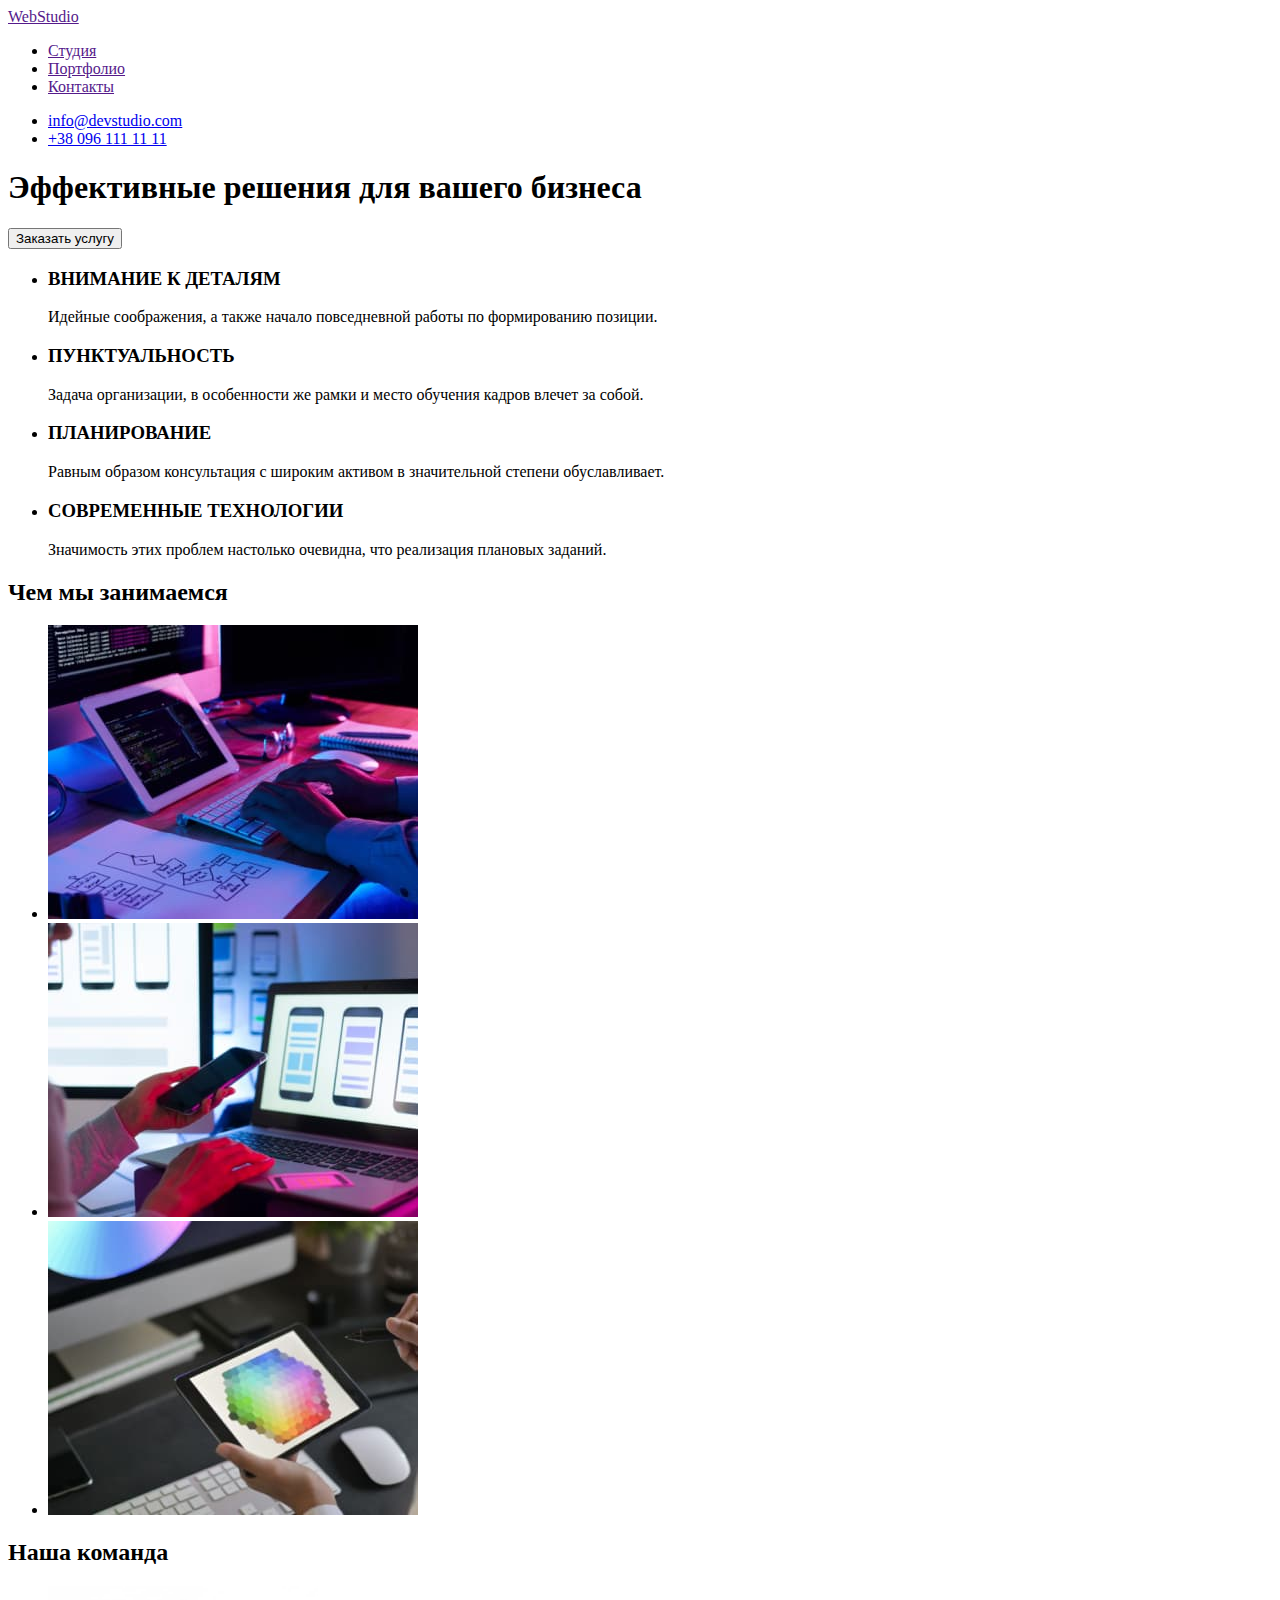
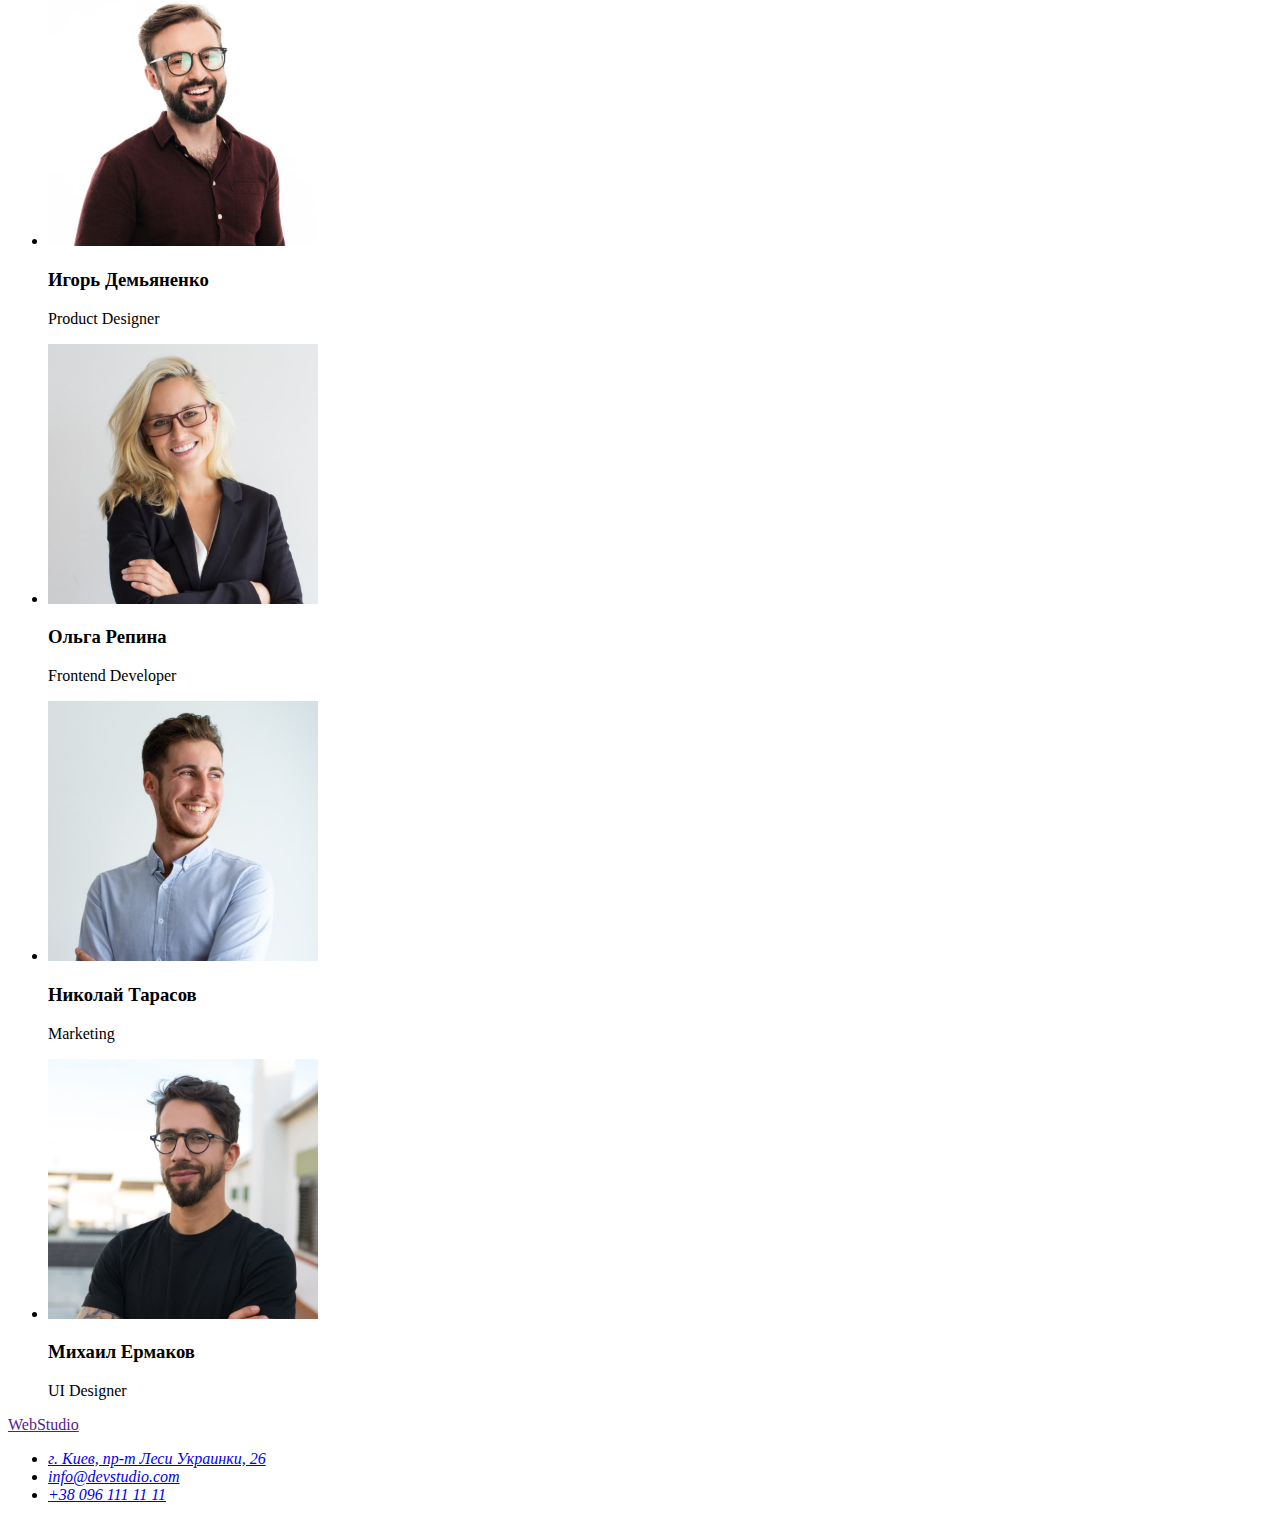
==== index.html @ 4fe5c64b "homework2" ====
<!DOCTYPE html>
<html lang="ru">
<head>
    <meta charset="UTF-8">
    <meta http-equiv="X-UA-Compatible" content="IE=edge">
    <meta name="viewport" content="width=device-width, initial-scale=1.0">
    <title>WebStudio</title>
</head>
<body>
    <!-- Навигационная панель -->
    <header>
        <nav>
            <a href="">
                WebStudio
            </a>
            <ul>
                <li>
                    <a href="" lang="en">Студия</a>
                </li>
                <li>
                    <a href="">Портфолио</a>
                </li>
                <li>
                    <a href="">Контакты</a>
                </li>    
            </ul>
        </nav>
        <ul>
            <li>
                <a href="mailto:info@devstudio.com">info@devstudio.com</a>
            </li>
            <li>
                <a href="tel:+380961111111">+38 096 111 11 11</a>
            </li>
        </ul>
    </header>
    <main>
        <!-- HERO -->
        <section>
            <div>
                <h1>Эффективные решения для вашего бизнеса</h1>
                <button type="button">Заказать услугу</button>
            </div>
        </section>
        <!-- ABOUT -->
        <section>
            <div>
                <ul>
                    <li>
                        <h3>ВНИМАНИЕ К ДЕТАЛЯМ</h3>
                        <p>Идейные соображения, а также начало повседневной работы по формированию позиции.</p>
                    </li>
                    <li>
                        <h3>ПУНКТУАЛЬНОСТЬ</h3>
                        <p>Задача организации, в особенности же рамки и место обучения кадров влечет за собой.</p>
                    </li>
                    <li>
                        <h3>ПЛАНИРОВАНИЕ</h3>
                        <p>Равным образом консультация с широким активом в значительной степени обуславливает.</p>
                    </li>
                    <li>
                        <h3>СОВРЕМЕННЫЕ ТЕХНОЛОГИИ</h3>
                        <p>Значимость этих проблем настолько очевидна, что реализация плановых заданий.</p>
                    </li>
                </ul>
            </div>
        </section>
        <section>
            <div>
                <h2>Чем мы занимаемся</h2>
                <ul>
                    <li>
                        <img src="./images/about/img.jpg" 
                        alt="Программист пишет код" 
                        width="370" 
                        height="294"
                        />
                    </li>
                    <li>
                        <img src="./images/about/img-1.jpg" 
                        alt="Сотрудник работает с телефоном" 
                        width="370" 
                        height="294" 
                        />
                    </li>
                    <li>
                        <img src="./images/about/img-2.jpg" 
                        alt="Сотрудник работает с цветовой гаммой" 
                        width="370"
                        height="294" 
                        />
                    </li>
                </ul>
            </div>
        </section>
        <!-- OUR TEAM -->
        <section>
            <h2>Наша команда</h2>
            <ul>
                <li>
                    <img src="./images/our-team/worker1.jpg" 
                    alt="Игорь Демьяненко"
                    width="270"
                    height="260"
                    />
                    <h3>Игорь Демьяненко</h3>
                    <p lang="en">Product Designer</p>
                </li>
                <li>
                    <img src="./images/our-team/worker2.jpg"
                    alt="Ольга Репина" 
                    width="270"
                    height="260"
                    />
                    <h3>Ольга Репина</h3>
                    <p lang="en">Frontend Developer</p>
                </li>
                <li>
                    <img src="./images/our-team/worker3.jpg" 
                    alt="Николай Тарасов" 
                    width="270"
                    height="260"
                    />
                    <h3>Николай Тарасов</h3>
                    <p lang="en">Marketing</p>
                </li>
                <li>
                    <img src="./images/our-team/worker4.jpg" 
                    alt="Михаил Ермаков" 
                    width="270"
                    height="260"
                    />
                    <h3>Михаил Ермаков</h3>
                    <p lang="en">UI Designer</p>
                </li>
            </ul>
        </section>
    </main>
    <footer>
        <a href="">
            WebStudio
        </a>
        <address>
            <ul>
                <li>
                    <a 
                    href="https://goo.gl/maps/MEoNGuuaQragfdpd9" 
                    target="_blank" 
                    rel="noopener noreferrer">
                        г. Киев, пр-т Леси Украинки, 26
                    </a>
                </li>
                <li>
                    <a href="mailto:info@devstudio.com">info@devstudio.com</a>
                </li>
                <li>
                    <a href="tel:+380961111111">+38 096 111 11 11</a>
                </li>
            </ul>
        </address>
    </footer>

</body>
</html>
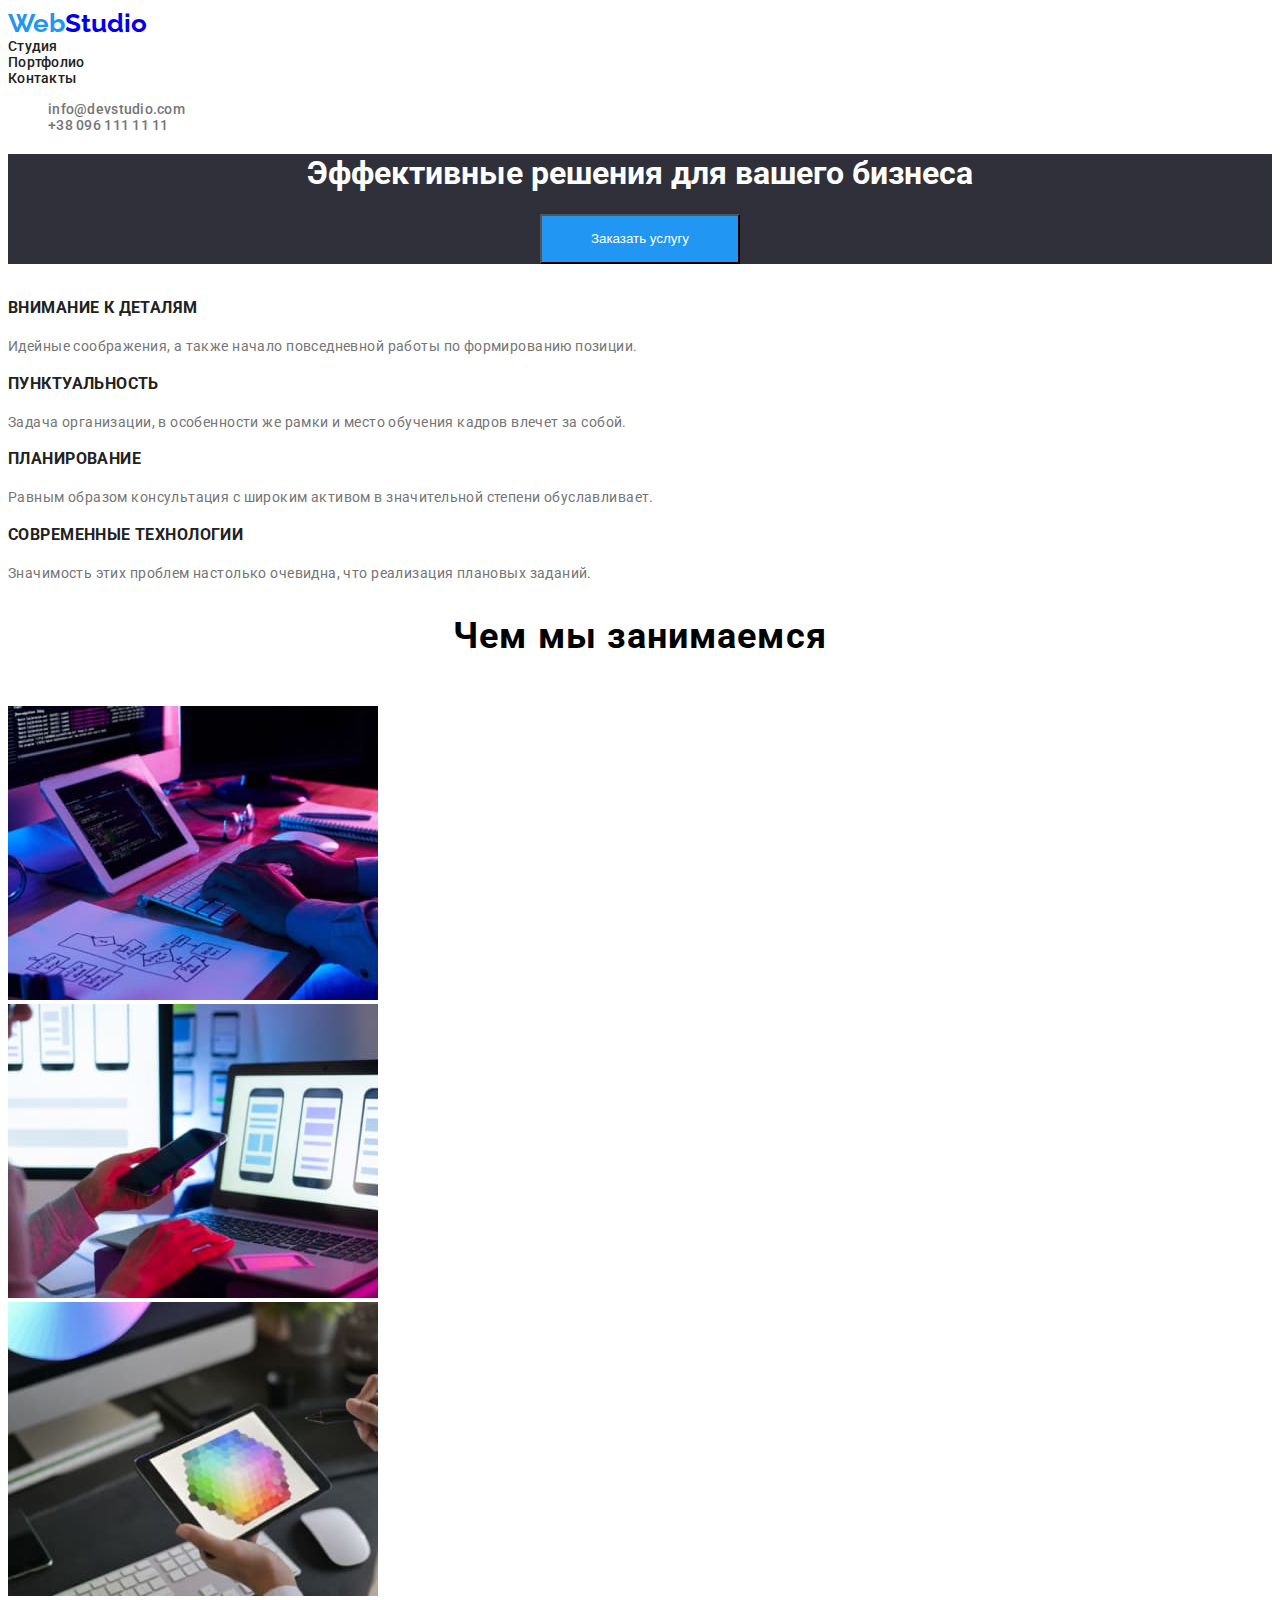
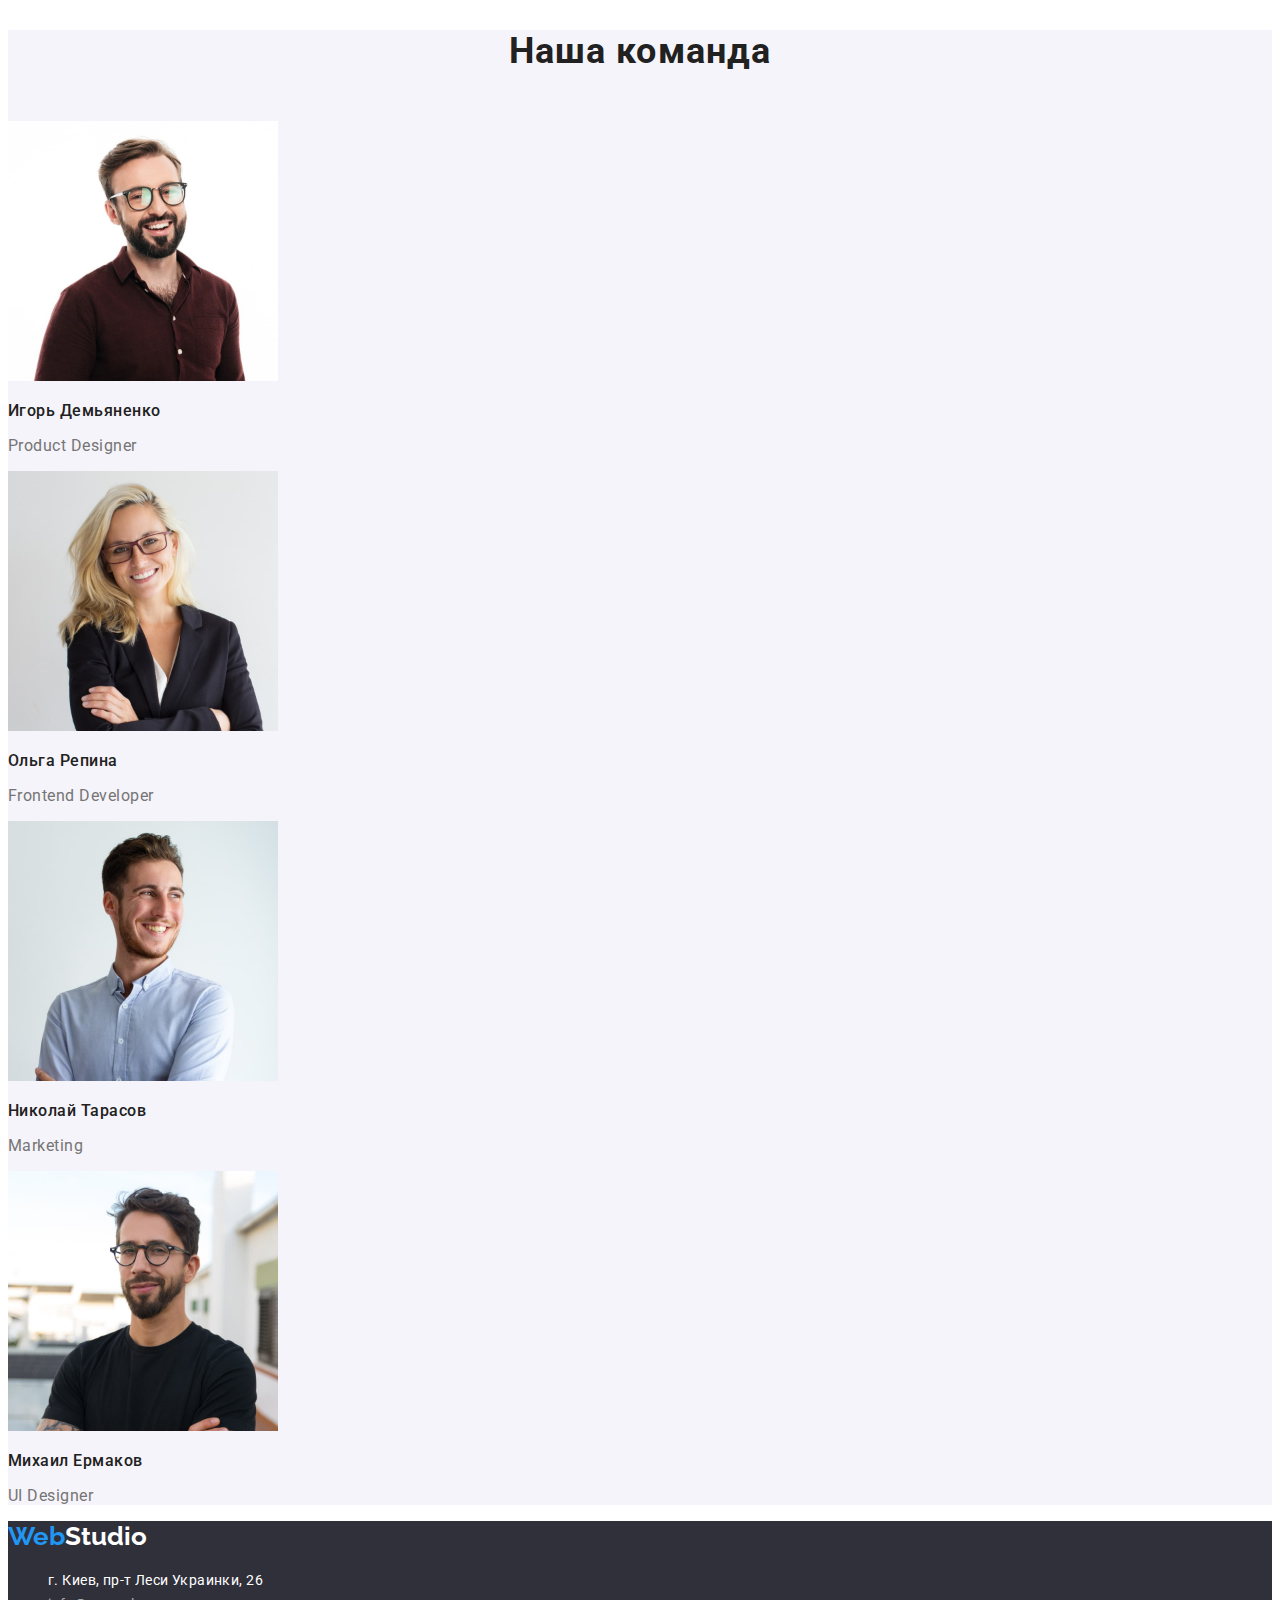
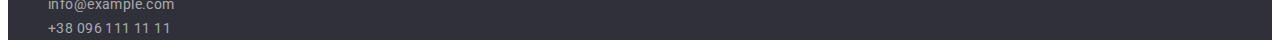
==== commit 666f814b: "hw02" ====
--- a/index.html
+++ b/index.html
@@ -5,70 +5,73 @@
     <meta http-equiv="X-UA-Compatible" content="IE=edge">
     <meta name="viewport" content="width=device-width, initial-scale=1.0">
     <title>WebStudio</title>
+    <link rel="stylesheet" href="./css/styles.css" />
+    <link href="https://fonts.googleapis.com/css2?family=Raleway:wght@700&display=swap" rel="stylesheet">
+    <link href="https://fonts.googleapis.com/css2?family=Roboto&display=swap" rel="stylesheet">
 </head>
-<body>
+<body class="body">
     <!-- Навигационная панель -->
-    <header>
+    <header class="header">
         <nav>
-            <a href="">
-                WebStudio
+            <a href="index.html" class="logo-header">
+                <span class="logo-header-half1">Web</span><span class="logo-half2">Studio</span>
             </a>
-            <ul>
+            <ul class="nav-list">
                 <li>
-                    <a href="" lang="en">Студия</a>
+                    <a href="index.html" class="nav-item">Студия</a>
                 </li>
                 <li>
-                    <a href="">Портфолио</a>
+                    <a href="portfolio.html" class="nav-item">Портфолио</a>
                 </li>
                 <li>
-                    <a href="">Контакты</a>
+                    <a href="" class="nav-item">Контакты</a>
                 </li>    
             </ul>
         </nav>
-        <ul>
+        <ul class="header-address">
             <li>
-                <a href="mailto:info@devstudio.com">info@devstudio.com</a>
+                <a href="mailto:info@devstudio.com" class="header-address-item">info@devstudio.com</a>
             </li>
             <li>
-                <a href="tel:+380961111111">+38 096 111 11 11</a>
+                <a href="tel:+380961111111" class="header-address-item">+38 096 111 11 11</a>
             </li>
         </ul>
     </header>
     <main>
         <!-- HERO -->
-        <section>
+        <section class="hero">
             <div>
-                <h1>Эффективные решения для вашего бизнеса</h1>
-                <button type="button">Заказать услугу</button>
+                <h1 class="hero-title">Эффективные решения для вашего бизнеса</h1>
+                <button type="button" class="modal-button"><span class="modal-button-text">Заказать услугу</span></button>
             </div>
         </section>
         <!-- ABOUT -->
         <section>
             <div>
-                <ul>
-                    <li>
+                <ul class="about-list">
+                    <li class="about-list-item">
                         <h3>ВНИМАНИЕ К ДЕТАЛЯМ</h3>
-                        <p>Идейные соображения, а также начало повседневной работы по формированию позиции.</p>
+                        <p class="about-list-item-desc">Идейные соображения, а также начало повседневной работы по формированию позиции.</p>
                     </li>
-                    <li>
+                    <li class="about-list-item">
                         <h3>ПУНКТУАЛЬНОСТЬ</h3>
-                        <p>Задача организации, в особенности же рамки и место обучения кадров влечет за собой.</p>
+                        <p class="about-list-item-desc">Задача организации, в особенности же рамки и место обучения кадров влечет за собой.</p>
                     </li>
-                    <li>
+                    <li class="about-list-item">
                         <h3>ПЛАНИРОВАНИЕ</h3>
-                        <p>Равным образом консультация с широким активом в значительной степени обуславливает.</p>
+                        <p class="about-list-item-desc">Равным образом консультация с широким активом в значительной степени обуславливает.</p>
                     </li>
-                    <li>
+                    <li class="about-list-item">
                         <h3>СОВРЕМЕННЫЕ ТЕХНОЛОГИИ</h3>
-                        <p>Значимость этих проблем настолько очевидна, что реализация плановых заданий.</p>
+                        <p class="about-list-item-desc">Значимость этих проблем настолько очевидна, что реализация плановых заданий.</p>
                     </li>
                 </ul>
             </div>
         </section>
         <section>
             <div>
-                <h2>Чем мы занимаемся</h2>
-                <ul>
+                <h2 class="about-title">Чем мы занимаемся</h2>
+                <ul class="about-img-list">
                     <li>
                         <img src="./images/about/img.jpg" 
                         alt="Программист пишет код" 
@@ -94,17 +97,17 @@
             </div>
         </section>
         <!-- OUR TEAM -->
-        <section>
-            <h2>Наша команда</h2>
-            <ul>
+        <section class="our-team">
+            <h2 class="our-team-title">Наша команда</h2>
+            <ul class="our-team-img-list">
                 <li>
                     <img src="./images/our-team/worker1.jpg" 
                     alt="Игорь Демьяненко"
                     width="270"
                     height="260"
                     />
-                    <h3>Игорь Демьяненко</h3>
-                    <p lang="en">Product Designer</p>
+                    <h3 class="our-team-img-list-item">Игорь Демьяненко</h3>
+                    <p lang="en" class="our-team-img-list-item-desc">Product Designer</p>
                 </li>
                 <li>
                     <img src="./images/our-team/worker2.jpg"
@@ -112,8 +115,8 @@
                     width="270"
                     height="260"
                     />
-                    <h3>Ольга Репина</h3>
-                    <p lang="en">Frontend Developer</p>
+                    <h3 class="our-team-img-list-item">Ольга Репина</h3>
+                    <p lang="en" class="our-team-img-list-item-desc">Frontend Developer</p>
                 </li>
                 <li>
                     <img src="./images/our-team/worker3.jpg" 
@@ -121,8 +124,8 @@
                     width="270"
                     height="260"
                     />
-                    <h3>Николай Тарасов</h3>
-                    <p lang="en">Marketing</p>
+                    <h3 class="our-team-img-list-item">Николай Тарасов</h3>
+                    <p lang="en" class="our-team-img-list-item-desc">Marketing</p>
                 </li>
                 <li>
                     <img src="./images/our-team/worker4.jpg" 
@@ -130,31 +133,32 @@
                     width="270"
                     height="260"
                     />
-                    <h3>Михаил Ермаков</h3>
-                    <p lang="en">UI Designer</p>
+                    <h3 class="our-team-img-list-item">Михаил Ермаков</h3>
+                    <p lang="en" class="our-team-img-list-item-desc">UI Designer</p>
                 </li>
             </ul>
         </section>
     </main>
-    <footer>
-        <a href="">
-            WebStudio
+    <footer class="footer">
+        <a href="" class="logo-footer">
+            <span class="logo-footer-half1">Web</span><span class="logo-footer-half2">Studio</span>
         </a>
         <address>
-            <ul>
-                <li>
+            <ul class="footer-list">
+                <li class="footer-list-item">
                     <a 
                     href="https://goo.gl/maps/MEoNGuuaQragfdpd9" 
                     target="_blank" 
-                    rel="noopener noreferrer">
+                    rel="noopener noreferrer" 
+                    class="footer-address-item1">
                         г. Киев, пр-т Леси Украинки, 26
                     </a>
                 </li>
-                <li>
-                    <a href="mailto:info@devstudio.com">info@devstudio.com</a>
+                <li class="footer-list-item">
+                    <a href="mailto:info@example.com" class="footer-address-item2">info@example.com</a>
                 </li>
-                <li>
-                    <a href="tel:+380961111111">+38 096 111 11 11</a>
+                <li class="footer-list-item">
+                    <a href="tel:+380961111111" class="footer-address-item3">+38 096 111 11 11</a>
                 </li>
             </ul>
         </address>
--- a/css/styles.css
+++ b/css/styles.css
@@ -0,0 +1,252 @@
+.body{
+    font-family: 'Roboto';
+}
+
+/* HEADER */
+.logo-header{
+    font-family: 'Raleway';
+    font-weight: 700;
+    font-size: 26px;
+    line-height: 1.2;
+    text-decoration: none;
+}
+
+.logo-header-half1{
+    color: #2196F3;
+}
+
+.logo-header-half2{
+    color: #000000;
+}
+
+.nav-list{
+    font-weight: 500;
+    font-size: 14px;
+    line-height: 1.14;
+    letter-spacing: 0.02em;
+    list-style: none;
+    display: inline;
+}
+
+.nav-item{
+    text-decoration: none;
+    color: #212121;
+}
+
+.nav-item:hover,
+.nav-item:focus{
+    color: #2196F3;
+}
+
+.header-address{
+    font-weight: 500;
+    font-size: 14px;
+    line-height: 1ю14;
+    letter-spacing: 0.02em;
+    list-style: none;
+}
+
+.header-address-item{
+    text-decoration: none;
+    color: #757575;
+}
+
+.header-address-item:hover,
+.header-address-item:focus{
+    color: #2196F3;
+}
+
+/* HERO */
+.hero{
+    background-color: #2F303A;
+    text-align: center;
+}
+
+.hero-title{
+    color: #FFFFFF;
+}
+
+.modal-button{
+    width: 200px;
+    height: 50px;
+    left: 700px;
+    top: 430px;
+    background-color: #2196F3;
+}
+
+.modal-button-text{
+    color: #FFFFFF;
+}
+
+/* ABOUT */
+.about-list{
+    list-style: none;
+    display: inline;
+}
+
+.about-list-item{
+    font-weight: 700;
+    font-size: 14px;
+    line-height: 1.14;
+    letter-spacing: 0.03em;
+    color: #212121;
+}
+
+.about-list-item-desc{
+    font-weight: 400;
+    font-size: 14px;
+    line-height: 1.72;    
+    letter-spacing: 0.03em;
+    color: #757575;
+}
+
+.about-title{
+    font-weight: 700;
+    font-size: 36px;
+    line-height: 1.17;
+    text-align: center;
+    letter-spacing: 0.03em;
+}
+
+.about-img-list{
+    list-style: none;
+    display: inline;
+}
+
+/* OUR TEAM */
+.our-team{
+    background-color: #F5F4FA;
+}
+
+.our-team-title{
+    font-weight: 700;
+    font-size: 36px;
+    line-height: 1.17;
+    text-align: center;
+    letter-spacing: 0.03em;
+    color: #212121;
+}
+
+.our-team-img-list{
+    list-style: none;
+    display: inline;
+}
+
+.our-team-img-list-item{
+    font-weight: 500;
+    font-size: 16px;
+    line-height: 1.19;
+    letter-spacing: 0.03em;
+    color: #212121;
+}
+
+.our-team-img-list-item-desc{
+    font-weight: 400;
+    font-size: 16px;
+    line-height: 1.19;
+    letter-spacing: 0.03em;
+    color: #757575;
+}
+
+/* FOOTER */
+.footer{
+    background: #2F303A;
+}
+
+.logo-footer {
+    font-family: 'Raleway';
+    font-weight: 700;
+    font-size: 26px;
+    line-height: 1.2;
+    text-decoration: none;
+}
+
+.logo-footer-half1 {
+    color: #2196F3;
+}
+
+.logo-footer-half2 {
+    color: #FFFFFF;
+}
+
+.footer-list{
+    list-style: none;
+}
+
+.footer-list-item{
+    font-weight: 400;
+    font-size: 14px;
+    line-height: 1.72;
+    letter-spacing: 0.03em;
+}
+
+.footer-address-item1{
+    font-style: normal;
+    font-weight: 400;
+    font-size: 14px;
+    line-height: 1.72;
+    letter-spacing: 0.03em;
+    text-decoration: none;
+    color: #FFFFFF;
+}
+
+.footer-address-item2{
+    font-style: normal;
+    font-weight: 400;
+    font-size: 14px;
+    line-height: 1.72;
+    letter-spacing: 0.03em;
+    color: rgba(255, 255, 255, 0.6);
+    text-decoration: none;
+}
+
+.footer-address-item3{
+    font-style: normal;
+    font-weight: 400;
+    font-size: 14px;
+    line-height: 1.72;
+    letter-spacing: 0.03em;
+    color: rgba(255, 255, 255, 0.6);
+    text-decoration: none;
+}
+
+.button-list{
+    list-style: none;
+}
+
+.button-list-item{
+    width: 128px;
+    height: 38px;
+    left: 576px;
+    top: 174px;
+    background-color: #F5F4FA;
+}
+
+.button-list-item-text{
+    font-weight: 500;
+    font-size: 16px;
+    line-height: 1.63;
+    text-align: center;
+    letter-spacing: 0.03em;
+    color: #212121;
+}
+
+.hero-img-list{
+    list-style: none;
+}
+
+.hero-img-list-item{
+    font-weight: 700;
+    font-size: 18px;
+    line-height: 2;
+    letter-spacing: 0.06em;
+    color: #212121;
+}
+
+.hero-img-list-item-desc{
+    font-weight: 400;
+    font-size: 16px;
+    line-height: 1.875;
+    letter-spacing: 0.03em;
+    color: #757575;
+}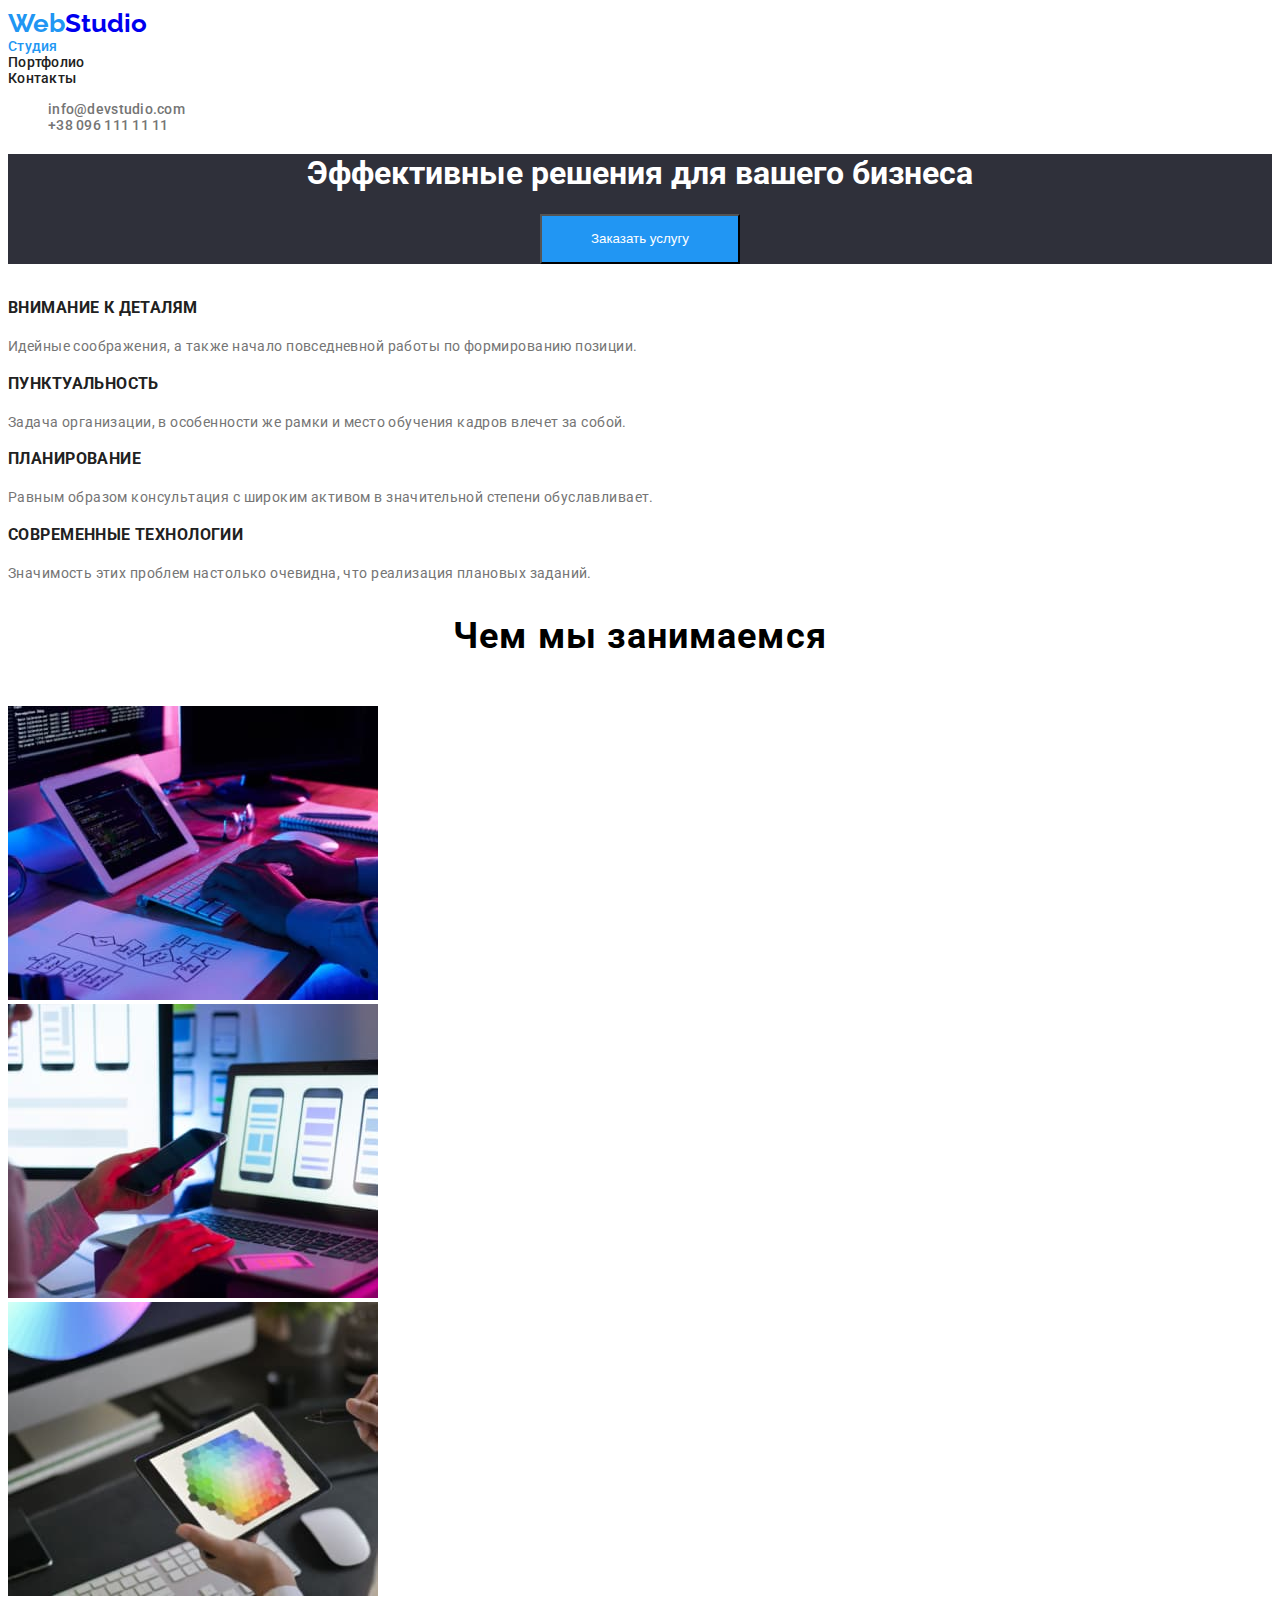
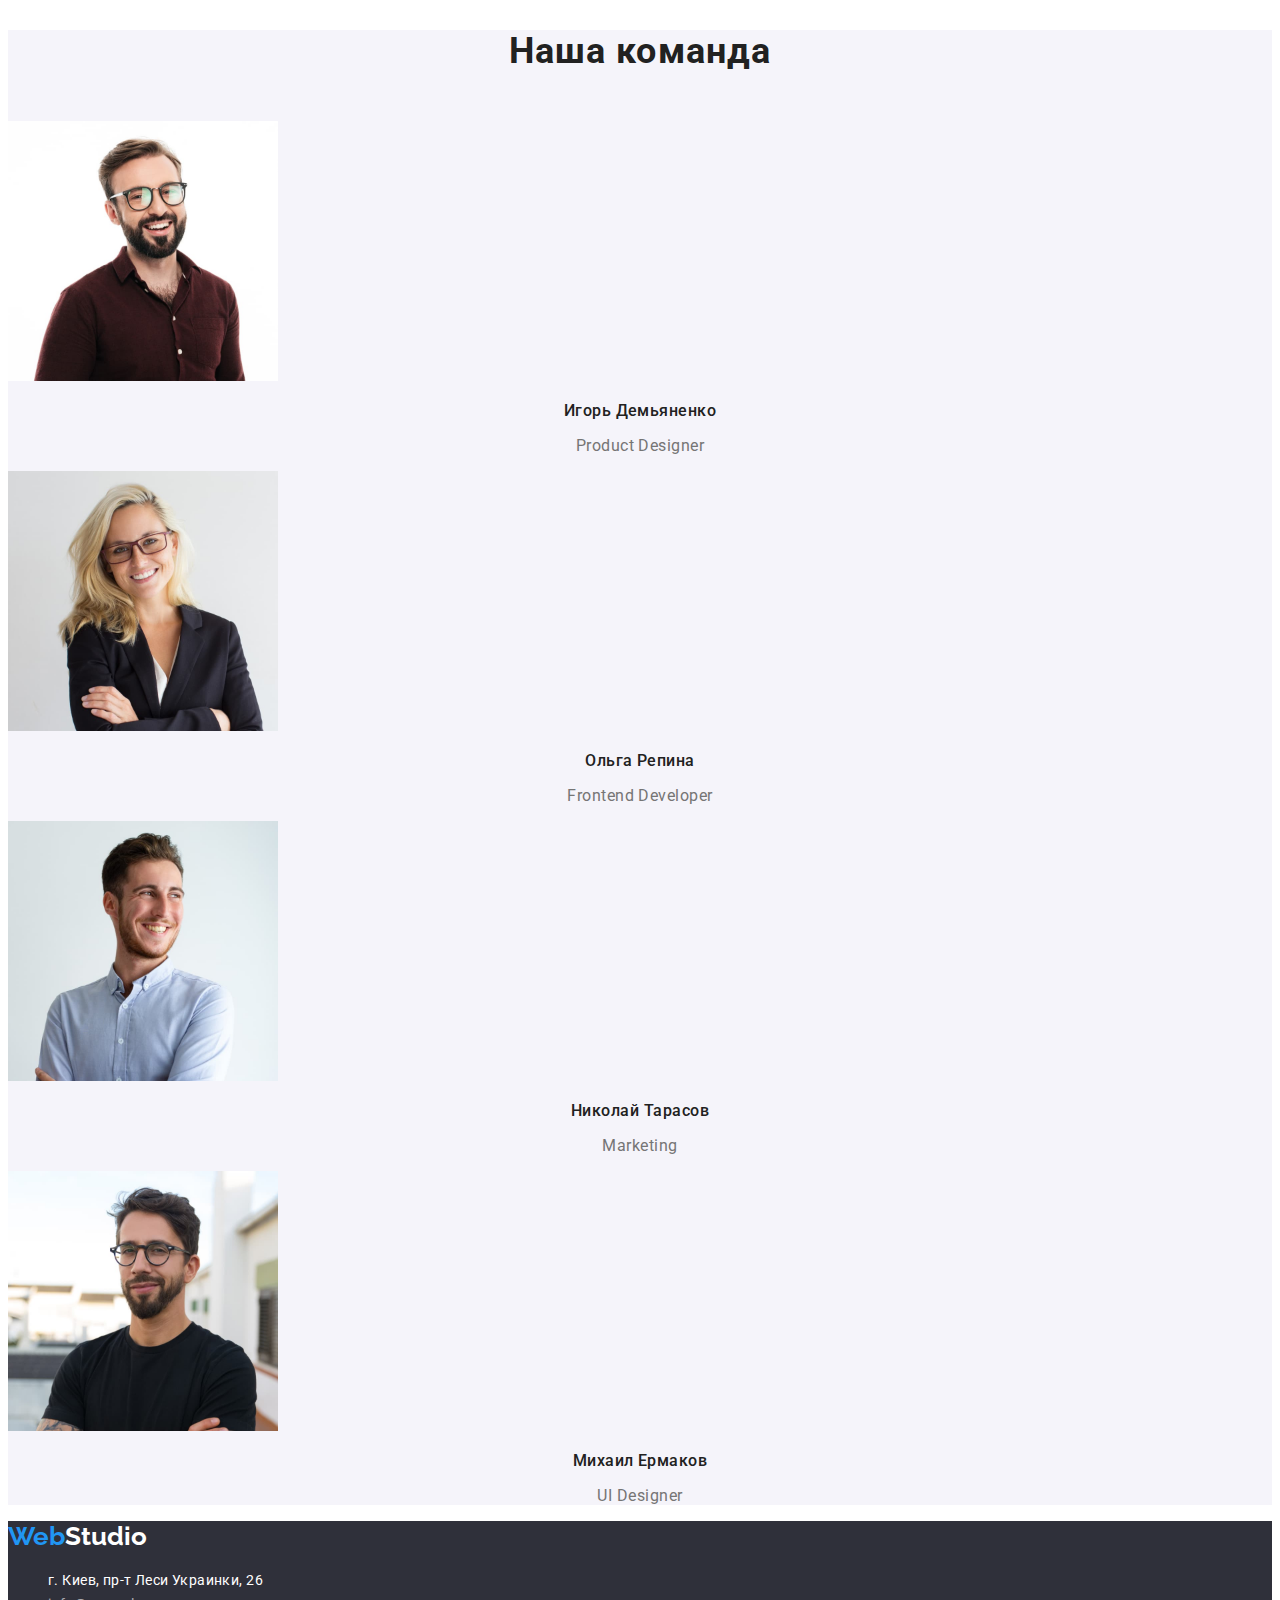
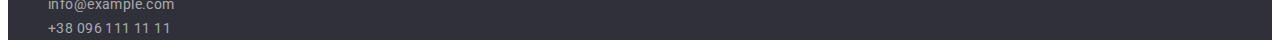
==== commit 3f84c14b: "hw02" ====
--- a/index.html
+++ b/index.html
@@ -18,7 +18,7 @@
             </a>
             <ul class="nav-list">
                 <li>
-                    <a href="index.html" class="nav-item">Студия</a>
+                    <a href="index.html" class="nav-item"><span class="nav-focus-studio">Студия</span></a>
                 </li>
                 <li>
                     <a href="portfolio.html" class="nav-item">Портфолио</a>
--- a/css/styles.css
+++ b/css/styles.css
@@ -138,6 +138,7 @@
     line-height: 1.19;
     letter-spacing: 0.03em;
     color: #212121;
+    text-align: center;
 }
 
 .our-team-img-list-item-desc{
@@ -146,6 +147,7 @@
     line-height: 1.19;
     letter-spacing: 0.03em;
     color: #757575;
+    text-align: center;
 }
 
 /* FOOTER */
@@ -208,6 +210,21 @@
     letter-spacing: 0.03em;
     color: rgba(255, 255, 255, 0.6);
     text-decoration: none;
+}
+
+.footer-address-item1:hover,
+.footer-address-item1:focus {
+    color: #2196F3;
+}
+
+.footer-address-item2:hover,
+.footer-address-item2:focus {
+    color: #FFFFFF;
+}
+
+.footer-address-item3:hover,
+.footer-address-item3:focus {
+    color: #FFFFFF;
 }
 
 .button-list{
@@ -220,15 +237,35 @@
     left: 576px;
     top: 174px;
     background-color: #F5F4FA;
-}
-
-.button-list-item-text{
     font-weight: 500;
     font-size: 16px;
     line-height: 1.63;
     text-align: center;
     letter-spacing: 0.03em;
     color: #212121;
+}
+
+.button-list-item:hover,
+.button-list-item:focus{
+    background-color: #2196F3;
+    color: #FFFF;
+}
+
+.button-list-item1 {
+    width: 128px;
+    height: 38px;
+    left: 576px;
+    top: 174px;
+    background-color: #2196F3
+}
+
+.button-list-item-text1 {
+    font-weight: 500;
+    font-size: 16px;
+    line-height: 1.63;
+    text-align: center;
+    letter-spacing: 0.03em;
+    color: #FFFFFF;
 }
 
 .hero-img-list{
@@ -249,4 +286,12 @@
     line-height: 1.875;
     letter-spacing: 0.03em;
     color: #757575;
+}
+
+.nav-focus-studio{
+    color: #2196F3;
+}
+
+.nav-focus-portfolio{
+    color: #2196F3;
 }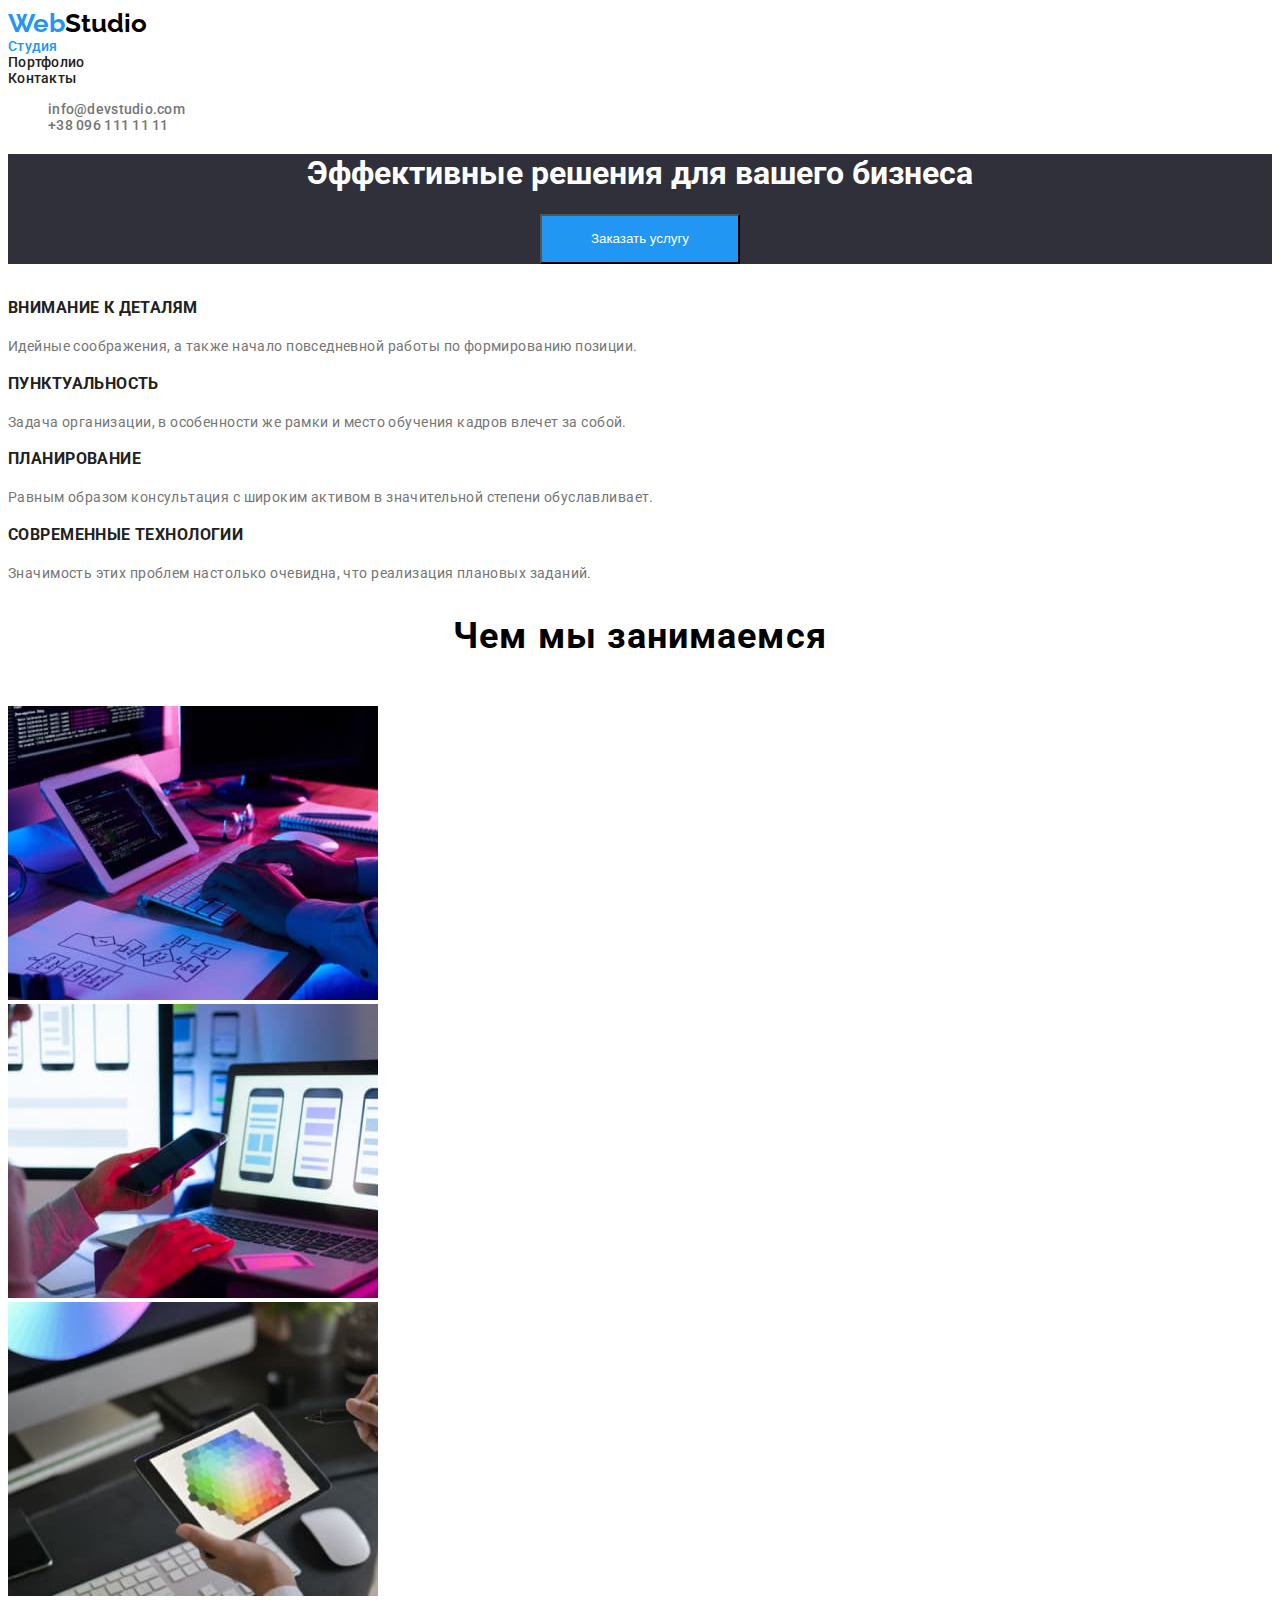
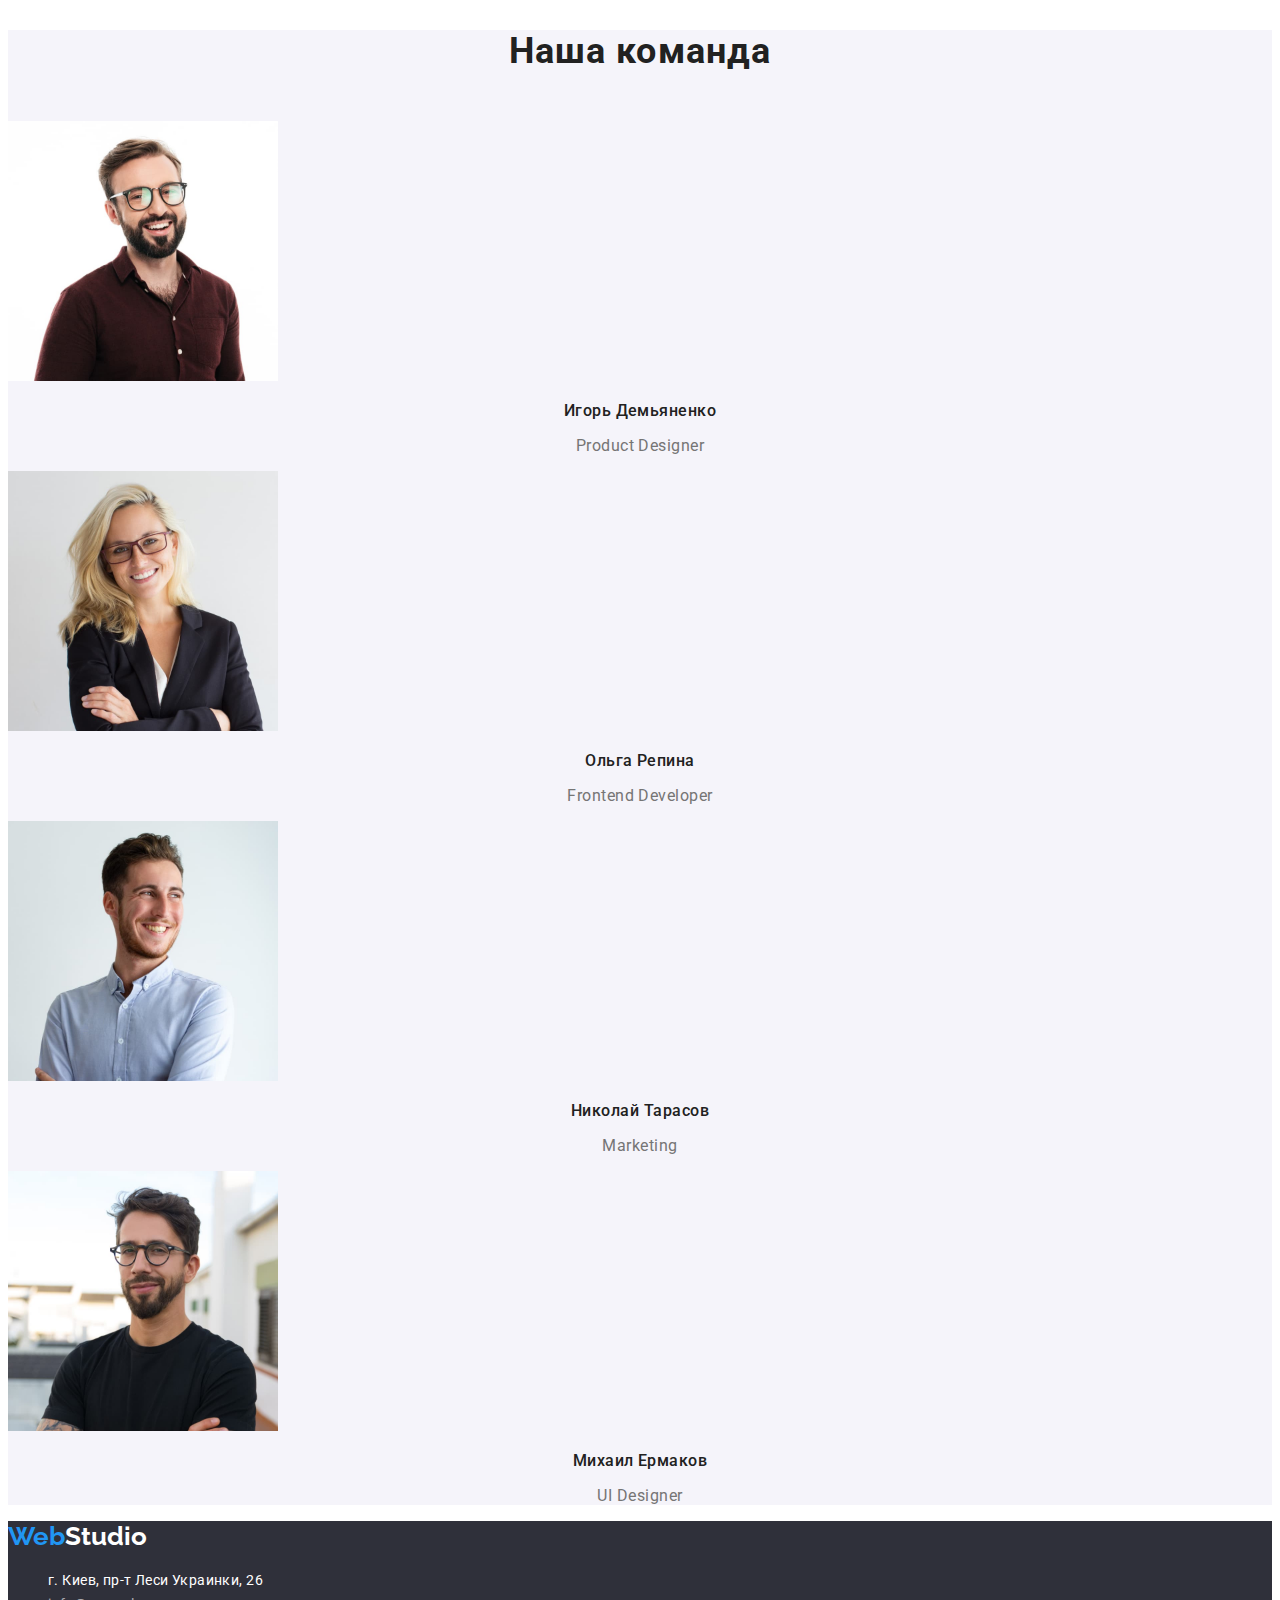
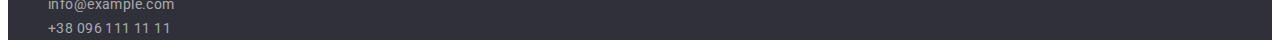
==== commit 15598cca: "hw02" ====
--- a/index.html
+++ b/index.html
@@ -4,17 +4,19 @@
     <meta charset="UTF-8">
     <meta http-equiv="X-UA-Compatible" content="IE=edge">
     <meta name="viewport" content="width=device-width, initial-scale=1.0">
-    <title>WebStudio</title>
+    <title>Portfolio</title>
     <link rel="stylesheet" href="./css/styles.css" />
-    <link href="https://fonts.googleapis.com/css2?family=Raleway:wght@700&display=swap" rel="stylesheet">
-    <link href="https://fonts.googleapis.com/css2?family=Roboto&display=swap" rel="stylesheet">
+    <link rel="preconnect" href="https://fonts.googleapis.com">
+    <link rel="preconnect" href="https://fonts.gstatic.com" crossorigin>
+    <link href="https://fonts.googleapis.com/css2?family=Raleway:wght@700&family=Roboto:wght@400;500;700;900&display=swap"
+    rel="stylesheet">
 </head>
 <body class="body">
     <!-- Навигационная панель -->
     <header class="header">
         <nav>
             <a href="index.html" class="logo-header">
-                <span class="logo-header-half1">Web</span><span class="logo-half2">Studio</span>
+                <span class="logo-header-half1">Web</span><span class="logo-header-half2">Studio</span>
             </a>
             <ul class="nav-list">
                 <li>
--- a/css/styles.css
+++ b/css/styles.css
@@ -1,10 +1,24 @@
+:root {
+    --primary-font-family: 'Roboto', sans-serif;
+    --secondary-font-family: 'Raleway', sans-serif;
+    --primary-text-color-theme-dark: #000000;
+    --secondary-text-color-theme-dark: #212121;
+    --primary-text-color-theme-light: #757575;
+    --secondary-text-color-theme-light: #303030;
+    --background-color-theme: #2F303A;
+    --background-color-theme-light: #F5F4FA;
+    --accent-color: #2196F3;
+    --primary-title-color-theme-light: #FFFFFF;
+    --footer-address-color: 255, 255, 255;
+}
+
 .body{
-    font-family: 'Roboto';
+    font-family: var(--primary-font-family);
 }
 
 /* HEADER */
 .logo-header{
-    font-family: 'Raleway';
+    font-family: var(--secondary-font-family);
     font-weight: 700;
     font-size: 26px;
     line-height: 1.2;
@@ -12,11 +26,11 @@
 }
 
 .logo-header-half1{
-    color: #2196F3;
+    color: var(--accent-color);
 }
 
 .logo-header-half2{
-    color: #000000;
+    color: var(--primary-text-color-theme-dark);
 }
 
 .nav-list{
@@ -30,12 +44,12 @@
 
 .nav-item{
     text-decoration: none;
-    color: #212121;
+    color: var(--secondary-text-color-theme-dark);
 }
 
 .nav-item:hover,
 .nav-item:focus{
-    color: #2196F3;
+    color: var(--accent-color);
 }
 
 .header-address{
@@ -48,22 +62,22 @@
 
 .header-address-item{
     text-decoration: none;
-    color: #757575;
+    color: var(--primary-text-color-theme-light);
 }
 
 .header-address-item:hover,
 .header-address-item:focus{
-    color: #2196F3;
+    color: var(--accent-color);
 }
 
 /* HERO */
 .hero{
-    background-color: #2F303A;
+    background-color: var(--background-color-theme);
     text-align: center;
 }
 
 .hero-title{
-    color: #FFFFFF;
+    color: var(--primary-title-color-theme-light);
 }
 
 .modal-button{
@@ -71,11 +85,11 @@
     height: 50px;
     left: 700px;
     top: 430px;
-    background-color: #2196F3;
+    background-color: var(--accent-color);
 }
 
 .modal-button-text{
-    color: #FFFFFF;
+    color: var(--primary-title-color-theme-light);
 }
 
 /* ABOUT */
@@ -89,7 +103,7 @@
     font-size: 14px;
     line-height: 1.14;
     letter-spacing: 0.03em;
-    color: #212121;
+    color: var(--secondary-text-color-theme-dark);
 }
 
 .about-list-item-desc{
@@ -97,7 +111,7 @@
     font-size: 14px;
     line-height: 1.72;    
     letter-spacing: 0.03em;
-    color: #757575;
+    color: var(--primary-text-color-theme-light);
 }
 
 .about-title{
@@ -115,7 +129,7 @@
 
 /* OUR TEAM */
 .our-team{
-    background-color: #F5F4FA;
+    background-color: var(--background-color-theme-light);
 }
 
 .our-team-title{
@@ -124,7 +138,7 @@
     line-height: 1.17;
     text-align: center;
     letter-spacing: 0.03em;
-    color: #212121;
+    color: var(--secondary-text-color-theme-dark);
 }
 
 .our-team-img-list{
@@ -137,7 +151,7 @@
     font-size: 16px;
     line-height: 1.19;
     letter-spacing: 0.03em;
-    color: #212121;
+    color: var(--secondary-text-color-theme-dark);
     text-align: center;
 }
 
@@ -146,13 +160,13 @@
     font-size: 16px;
     line-height: 1.19;
     letter-spacing: 0.03em;
-    color: #757575;
+    color: var(--primary-text-color-theme-light);
     text-align: center;
 }
 
 /* FOOTER */
 .footer{
-    background: #2F303A;
+    background: var(--background-color-theme);
 }
 
 .logo-footer {
@@ -164,11 +178,11 @@
 }
 
 .logo-footer-half1 {
-    color: #2196F3;
+    color: var(--accent-color);
 }
 
 .logo-footer-half2 {
-    color: #FFFFFF;
+    color: var(--primary-title-color-theme-light);
 }
 
 .footer-list{
@@ -189,7 +203,7 @@
     line-height: 1.72;
     letter-spacing: 0.03em;
     text-decoration: none;
-    color: #FFFFFF;
+    color: var(--primary-title-color-theme-light);
 }
 
 .footer-address-item2{
@@ -198,7 +212,7 @@
     font-size: 14px;
     line-height: 1.72;
     letter-spacing: 0.03em;
-    color: rgba(255, 255, 255, 0.6);
+    color: rgba(var(--footer-address-color), 0.6);
     text-decoration: none;
 }
 
@@ -208,23 +222,23 @@
     font-size: 14px;
     line-height: 1.72;
     letter-spacing: 0.03em;
-    color: rgba(255, 255, 255, 0.6);
+    color: rgba(var(--footer-address-color), 0.6);
     text-decoration: none;
 }
 
 .footer-address-item1:hover,
 .footer-address-item1:focus {
-    color: #2196F3;
+    color: var(--accent-color);
 }
 
 .footer-address-item2:hover,
 .footer-address-item2:focus {
-    color: #FFFFFF;
+    color: var(--primary-title-color-theme-light);
 }
 
 .footer-address-item3:hover,
 .footer-address-item3:focus {
-    color: #FFFFFF;
+    color: var(--primary-title-color-theme-light);
 }
 
 .button-list{
@@ -236,19 +250,19 @@
     height: 38px;
     left: 576px;
     top: 174px;
-    background-color: #F5F4FA;
+    background-color: var(--background-color-theme-light);
     font-weight: 500;
     font-size: 16px;
     line-height: 1.63;
     text-align: center;
     letter-spacing: 0.03em;
-    color: #212121;
+    color: var(--secondary-text-color-theme-dark);
 }
 
 .button-list-item:hover,
 .button-list-item:focus{
-    background-color: #2196F3;
-    color: #FFFF;
+    background-color: var(--accent-color);
+    color: var(--secondary-text-color-theme-dark);
 }
 
 .button-list-item1 {
@@ -256,7 +270,7 @@
     height: 38px;
     left: 576px;
     top: 174px;
-    background-color: #2196F3
+    background-color: var(--accent-color);
 }
 
 .button-list-item-text1 {
@@ -265,7 +279,7 @@
     line-height: 1.63;
     text-align: center;
     letter-spacing: 0.03em;
-    color: #FFFFFF;
+    color: var(--primary-title-color-theme-light);
 }
 
 .hero-img-list{
@@ -277,7 +291,7 @@
     font-size: 18px;
     line-height: 2;
     letter-spacing: 0.06em;
-    color: #212121;
+    color: var(--secondary-text-color-theme-dark);
 }
 
 .hero-img-list-item-desc{
@@ -285,13 +299,13 @@
     font-size: 16px;
     line-height: 1.875;
     letter-spacing: 0.03em;
-    color: #757575;
+    color: var(--primary-text-color-theme-light);
 }
 
 .nav-focus-studio{
-    color: #2196F3;
+    color: var(--accent-color);
 }
 
 .nav-focus-portfolio{
-    color: #2196F3;
+    color: var(--accent-color);
 }